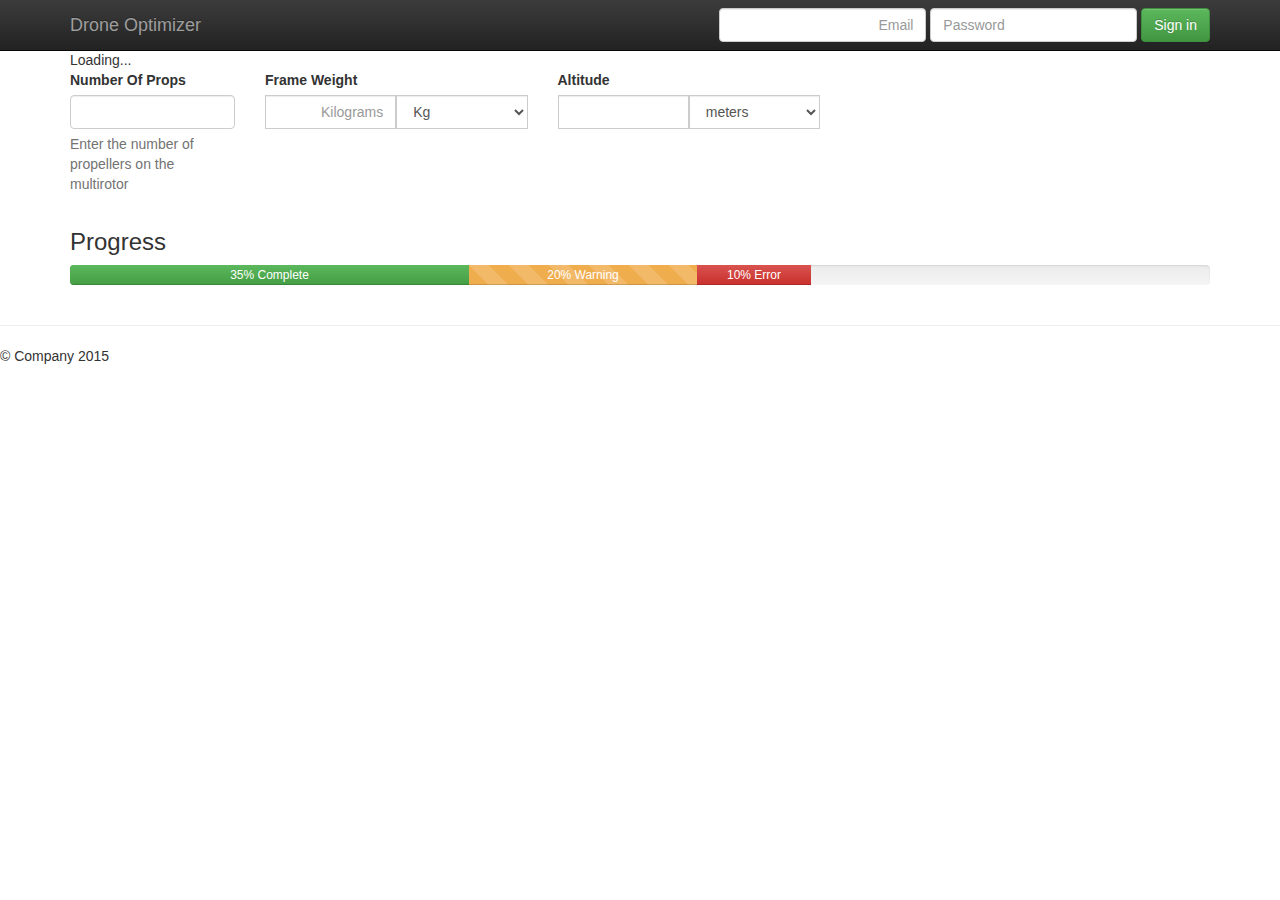
==== index.html @ 8fdbf8fc "initial angular, layout" ====
<!doctype html>
<!--[if lt IE 7]>      <html class="no-js lt-ie9 lt-ie8 lt-ie7" lang=""> <![endif]-->
<!--[if IE 7]>         <html class="no-js lt-ie9 lt-ie8" lang=""> <![endif]-->
<!--[if IE 8]>         <html class="no-js lt-ie9" lang=""> <![endif]-->
<!--[if gt IE 8]><!-->
<html class="no-js" lang="">
<!--<![endif]-->

<head>
	<meta charset="utf-8">
	<meta http-equiv="X-UA-Compatible" content="IE=edge,chrome=1">
	<title></title>
	<meta name="description" content="">
	<meta name="viewport" content="width=device-width, initial-scale=1">
	<link rel="apple-touch-icon" href="apple-touch-icon.png">

	<link rel="stylesheet" href="css/bootstrap.min.css">
	<style>
		body {
			padding-top: 50px;
			padding-bottom: 20px;
		}
	</style>
	<link rel="stylesheet" href="css/bootstrap-theme.min.css">
	<link rel="stylesheet" href="css/main.css">

	<script src="js/vendor/modernizr-2.8.3-respond-1.4.2.min.js"></script>
	<script src="node_modules/angular2/bundles/angular2-polyfills.js"></script>
	<script src="node_modules/systemjs/dist/system.src.js"></script>
	<script src="node_modules/rxjs/bundles/Rx.js"></script>
	<script src="node_modules/angular2/bundles/angular2.dev.js"></script>

	<!-- 2. Configure SystemJS -->
	<script>
		System.config({
        packages: {        
          app: {
            format: 'register',
            defaultExtension: 'js'
          }
        }
      });
      System.import('app/boot')
            .then(null, console.error.bind(console));
	</script>
</head>

<body>
	<!--[if lt IE 8]>
            <p class="browserupgrade">You are using an <strong>outdated</strong> browser. Please <a href="http://browsehappy.com/">upgrade your browser</a> to improve your experience.</p>
        <![endif]-->
	<nav class="navbar navbar-inverse navbar-fixed-top" role="navigation">
		<div class="container">
			<div class="navbar-header">
				<button type="button" class="navbar-toggle collapsed" data-toggle="collapse" data-target="#navbar" aria-expanded="false"
				aria-controls="navbar">
					<span class="sr-only">Toggle navigation</span>
					<span class="icon-bar"></span>
					<span class="icon-bar"></span>
					<span class="icon-bar"></span>
				</button>
				<a class="navbar-brand" href="#">Drone Optimizer</a>
			</div>
			<div id="navbar" class="navbar-collapse collapse">
				<form class="navbar-form navbar-right" role="form">
					<div class="form-group">
						<input type="text" placeholder="Email" class="form-control">
					</div>
					<div class="form-group">
						<input type="password" placeholder="Password" class="form-control">
					</div>
					<button type="submit" class="btn btn-success">Sign in</button>
				</form>
			</div>
			<!--/.navbar-collapse -->
		</div>
	</nav>
	<div class="container">
		<drone-app>Loading...</drone-app>
	</div>
	<div class="container">
		<form role="form">
			<div class="row">
				<div class="col-md-2">
					<div class="form-group">
						<label for="numProps">Number Of Props</label>
						<input type="text" maxlength="1" size="4" id="numProps" placeholder="" class="form-control" />
						<span class="help-block">Enter the number of propellers on the multirotor</span>
					</div>
				</div>
				<div class="col-md-3">
					<div class="form-group">
						<label for="frameWeight"> Frame Weight</label>
						<div class="input-group">
							<span class="input-group-btn">
								<input type="text" maxlength="6" size="10" id="frameWeight" placeholder="Kilograms" class="form-control" />
							</span>
							<span class="input-group-btn">
								<select class="form-control">
									<option value="kg">Kg</option>
									<option value="lbs">Lbs</option>
								</select>
							</span>
						</div>
					</div>
				</div>
				<div class="col-md-3">
					<div class="form-group">
						<label for="altitude">Altitude</label>
						<div class="input-group">
							<span class="input-group-btn">
						<input type="text" maxlength="6" size="6" id="altitude" class="form-control" />
							</span>
							<span class="input-group-btn">
						<select class="form-control">
							<option value="meters">meters</option>
							<option value="ft">ft</option>
						</select>
						</span>
						</div>
					</div>
				</div>
			</div>
		</form>
	</div>
	<div class="container">
			<h3>Progress</h3>
			<div class="progress">
				<div class="progress-bar progress-bar-success" style="width: 35%">
					<span>35% Complete</span>
				</div>
				<div class="progress-bar progress-bar-warning progress-bar-striped" style="width: 20%">
					<span>20% Warning</span>
				</div>
				<div class="progress-bar progress-bar-danger" style="width: 10%">
					<span>10% Error</span>
				</div>
			</div>
	</div>
	<hr>

	<footer>
		<p>&copy; Company 2015</p>
	</footer>
	</div>
	<!-- /container -->
	<script src="//ajax.googleapis.com/ajax/libs/jquery/1.11.2/jquery.js"></script>
	<script>
		window.jQuery || document.write('<script src="js/vendor/jquery-1.11.2.js"><\/script>')
	</script>

	<script src="js/vendor/bootstrap.min.js"></script>
	<script src="js/main.js"></script>
</body>

</html>
---- css/main.css ----
/* ==========================================================================
   Author's custom styles
   ========================================================================== */

form input[type=text] {
	text-align: right;
}
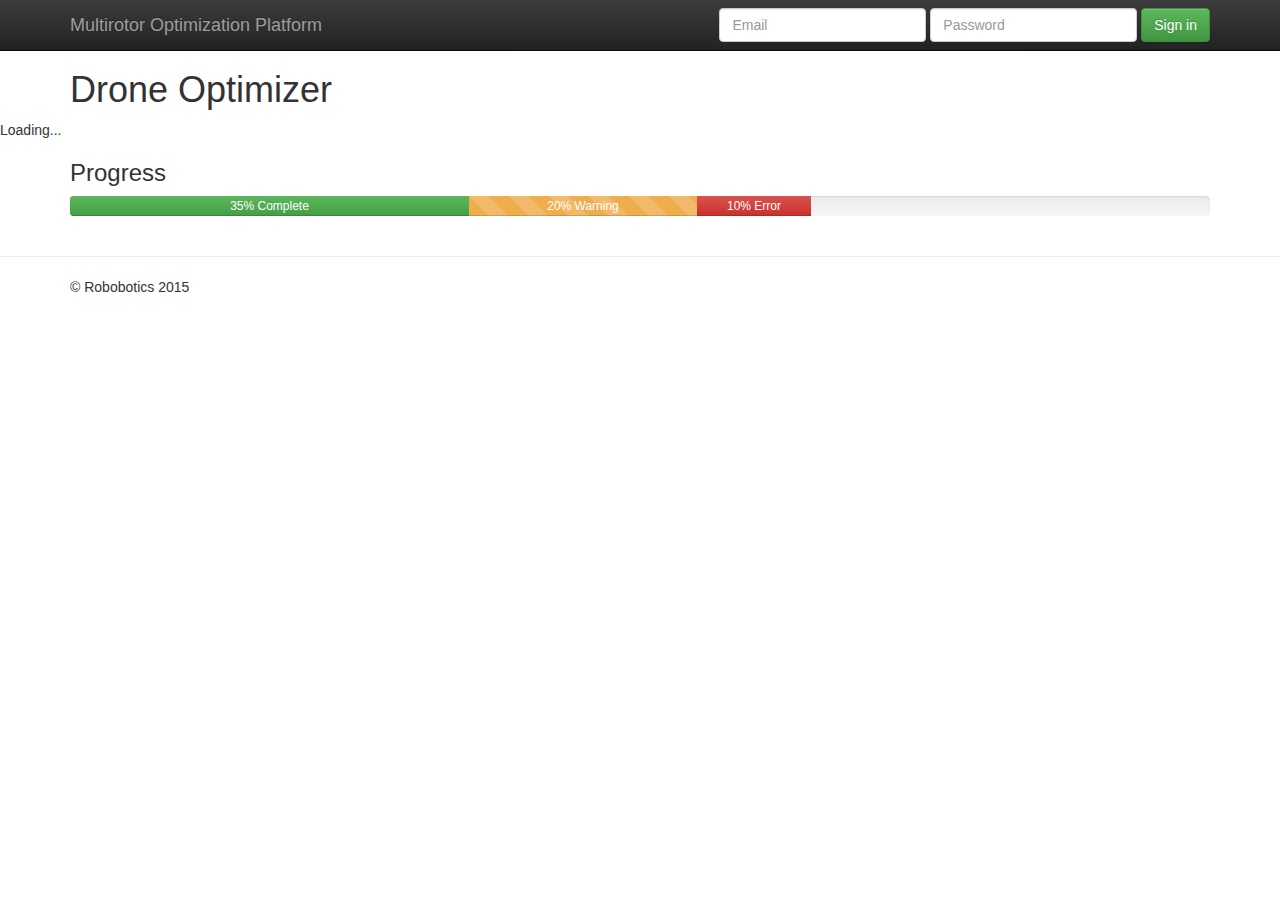
==== commit 871afd4b: "Basics for nice looking form" ====
--- a/index.html
+++ b/index.html
@@ -59,7 +59,7 @@
 					<span class="icon-bar"></span>
 					<span class="icon-bar"></span>
 				</button>
-				<a class="navbar-brand" href="#">Drone Optimizer</a>
+				<a class="navbar-brand" href="#">Multirotor Optimization Platform</a>
 			</div>
 			<div id="navbar" class="navbar-collapse collapse">
 				<form class="navbar-form navbar-right" role="form">
@@ -76,53 +76,9 @@
 		</div>
 	</nav>
 	<div class="container">
-		<drone-app>Loading...</drone-app>
+		<h1>Drone Optimizer</h1>
 	</div>
-	<div class="container">
-		<form role="form">
-			<div class="row">
-				<div class="col-md-2">
-					<div class="form-group">
-						<label for="numProps">Number Of Props</label>
-						<input type="text" maxlength="1" size="4" id="numProps" placeholder="" class="form-control" />
-						<span class="help-block">Enter the number of propellers on the multirotor</span>
-					</div>
-				</div>
-				<div class="col-md-3">
-					<div class="form-group">
-						<label for="frameWeight"> Frame Weight</label>
-						<div class="input-group">
-							<span class="input-group-btn">
-								<input type="text" maxlength="6" size="10" id="frameWeight" placeholder="Kilograms" class="form-control" />
-							</span>
-							<span class="input-group-btn">
-								<select class="form-control">
-									<option value="kg">Kg</option>
-									<option value="lbs">Lbs</option>
-								</select>
-							</span>
-						</div>
-					</div>
-				</div>
-				<div class="col-md-3">
-					<div class="form-group">
-						<label for="altitude">Altitude</label>
-						<div class="input-group">
-							<span class="input-group-btn">
-						<input type="text" maxlength="6" size="6" id="altitude" class="form-control" />
-							</span>
-							<span class="input-group-btn">
-						<select class="form-control">
-							<option value="meters">meters</option>
-							<option value="ft">ft</option>
-						</select>
-						</span>
-						</div>
-					</div>
-				</div>
-			</div>
-		</form>
-	</div>
+	<drone-app>Loading...</drone-app>
 	<div class="container">
 			<h3>Progress</h3>
 			<div class="progress">
@@ -140,7 +96,9 @@
 	<hr>
 
 	<footer>
-		<p>&copy; Company 2015</p>
+		<div class="container">
+			<p>&copy; Robobotics 2015</p>
+		</div>
 	</footer>
 	</div>
 	<!-- /container -->
--- a/css/main.css
+++ b/css/main.css
@@ -4,7 +4,7 @@
    Author's custom styles
    ========================================================================== */
 
-form input[type=text] {
+drone-app form input[type=text] {
 	text-align: right;
 }
 
